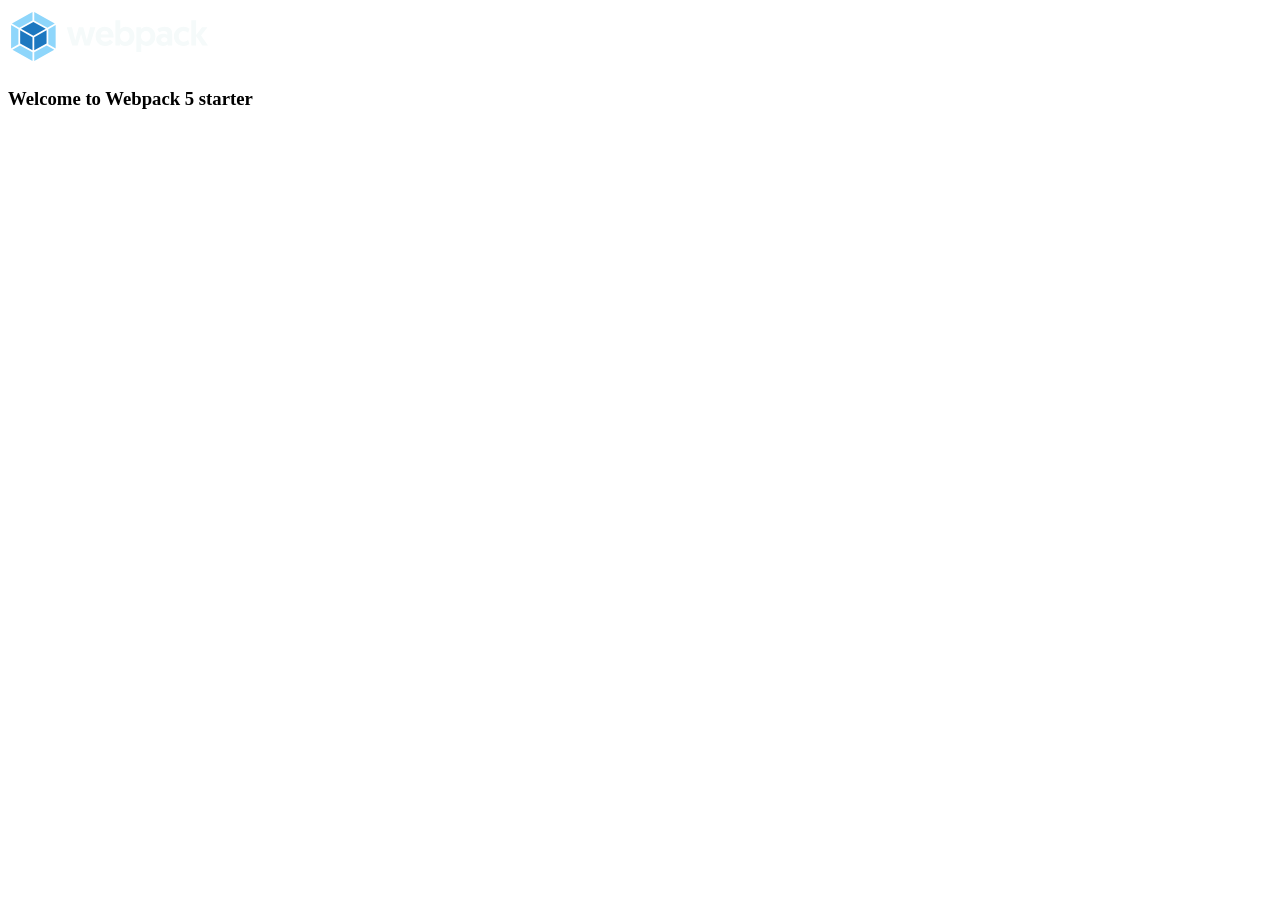
==== src/index.html @ 561df45b "initial commit" ====
<!DOCTYPE html>
<html lang="en">
  <head>
    <meta charset="UTF-8" />
    <meta
      name="viewport"
      content="width=device-width, user-scalable=no, initial-scale=1.0, maximum-scale=1.0, minimum-scale=1.0"
    />
    <meta http-equiv="X-UA-Compatible" content="ie=edge" />
    <title><%= htmlWebpackPlugin.options.title %></title>
  </head>
  <body>
    <img src="./img/webpack.svg" alt="Webpack Logo" width="200px" />
    <h3>Welcome to Webpack 5 starter </h3>
  </body>
</html>
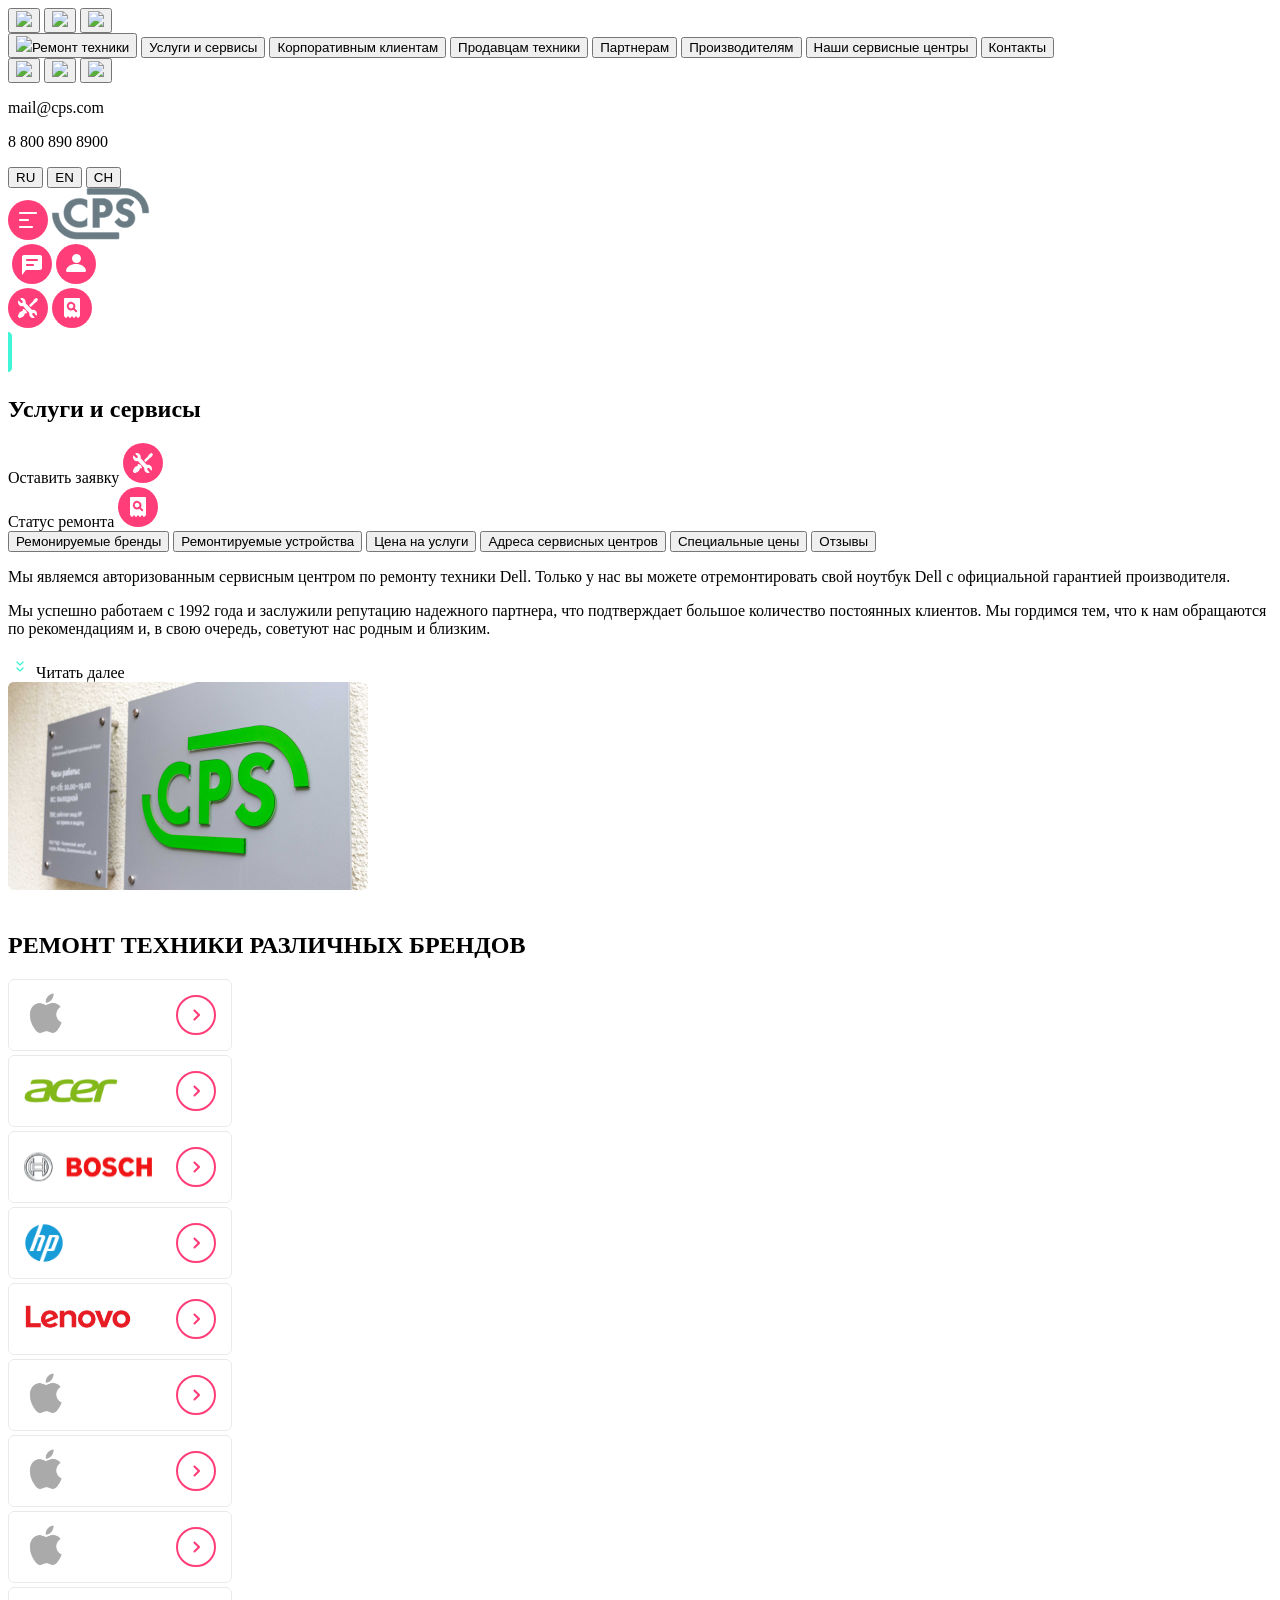
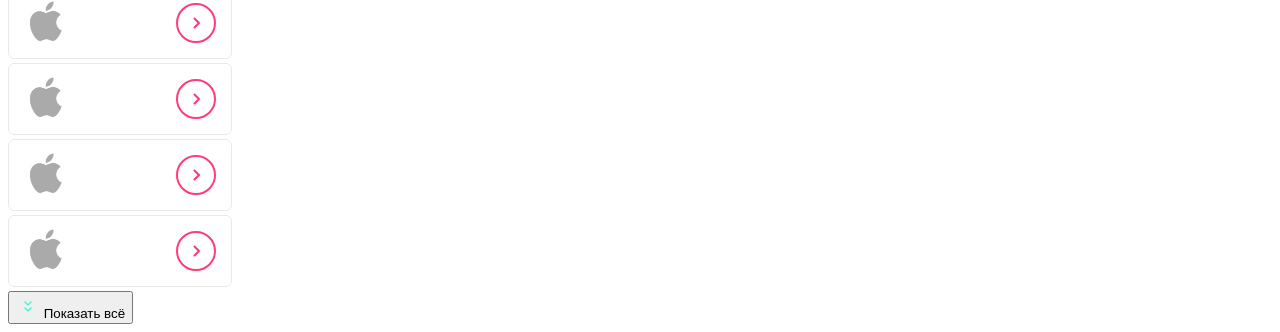
==== commit 22c539e5: "20% project" ====
--- a/src/index.html
+++ b/src/index.html
@@ -7,10 +7,146 @@
       content="width=device-width, user-scalable=no, initial-scale=1.0, maximum-scale=1.0, minimum-scale=1.0"
     />
     <meta http-equiv="X-UA-Compatible" content="ie=edge" />
-    <title><%= htmlWebpackPlugin.options.title %></title>
-  </head>
+    <link
+      rel="stylesheet"
+      href="https://cdn.jsdelivr.net/npm/swiper@12/swiper-bundle.min.css"
+    />
+    <title>Adaptive design</title>
+</head>
   <body>
-    <img src="./img/webpack.svg" alt="Webpack Logo" width="200px" />
-    <h3>Welcome to Webpack 5 starter </h3>
+
+     <aside>
+        <div class="aside-header">
+            <button class="button-icons"><img src="icons/burger.svg"></button>
+            <button class="button-icons"><img src="icons/Group.svg"></button>
+            <button class="button-icons"><img src="icons/search.svg"></button>
+        </div>
+        
+        <div class="aside-buttons">
+            <button class="a-button tecnic">
+                <img src="icons/highlight.svg">Ремонт техники
+            </button>
+            <button class="a-button">Услуги и сервисы</button>
+            <button class="a-button">Корпоративным клиентам</button>
+            <button class="a-button">Продавцам техники</button>
+            <button class="a-button">Партнерам</button>
+            <button class="a-button">Производителям</button>
+            <button class="a-button">Наши сервисные центры</button>
+            <button class="a-button">Контакты</button>
+        </div>
+
+        <div class="aside-contact__icons">
+            <button class="contact-icons"><img src="icons/chat copy.svg"></button>
+            <button class="contact-icons"><img src="icons/chat.svg"></button>
+            <button class="contact-icons"><img src="icons/profile.svg"></button>
+        </div>
+
+        <div class="aside-contact__info"> 
+            <p class="mail">mail@cps.com</p>
+            <p class="number">8 800 890 8900</p>
+        </div>    
+        
+        <div class="aside-lang">
+            <button class="lang">RU</button>
+            <button class="lang">EN</button>
+            <button class="lang">CH</button>
+        </div>
+    </aside>
+
+    <header>
+        <div class="burger_and_logo">
+            <img class="burger" src="img/burger.svg" alt="">
+            <span class="vertical_bar"></span>
+            <img class="CPS_logo" src="img/cps.svg" alt="">
+        </div>
+
+        <div class="pad_icons">
+            <img src="img/Mobile.svg" alt="">
+            <img src="img/chat.svg" alt="">
+            <img src="img/profile.svg" alt="">
+        </div>
+
+        <div class="repair_and_checkstatus">
+            <span class="vertical_bar2"></span>
+            <img src="img/repair.svg" alt="">
+            <img src="img/checkstatus.svg" alt="">
+        </div>
+        <div class="blue-line"></div>
+    </header>
+
+    <section class="section_h1">
+      <img class="h1_blue--bar" src="img/highlight.svg" alt="">
+      <h1 class="service_and_status">Услуги и сервисы</h1>
+    <div class="pc_icons">
+      <div class="repair_pc">
+        <span>Оставить заявку</span>
+        <img src="img/repair.svg" alt="">
+      </div>
+    </div>
+    <div class="status_pc">
+      <span>Статус ремонта</span>
+      <img src="img/checkstatus.svg" alt="">
+    </div>
+    </section>
+         
+    <nav class="buttons">
+      <div class="buttons_scroll">    
+        <button class="navigation">Ремонируемые бренды</button>
+        <button class="navigation">Ремонтируемые устройства</button>
+        <button class="navigation">Цена на услуги</button>
+        <button class="navigation">Адреса сервисных центров</button>
+        <button class="navigation">Специальные цены</button>
+        <button class="navigation">Отзывы</button>
+      </div>    
+    </nav>
+
+    <main class="page">
+        <div class="text-content">
+            <p class="first_block">
+                Мы являемся авторизованным сервисным центром по ремонту техники Dell. 
+                Только у нас вы можете отремонтировать свой ноутбук Dell с официальной гарантией производителя. 
+            </p>
+            <p class="second_block">
+                Мы успешно работаем с 1992 года и заслужили репутацию надежного партнера, что подтверждает большое количество постоянных клиентов. 
+                Мы гордимся тем, что к нам обращаются по рекомендациям и, в свою очередь, советуют нас родным и близким.
+            </p>
+            <div class="read_more">
+                <img class="read_more--arrow" src="img/expand.svg" alt=""> 
+                <span class="read_more--text">Читать далее</span>
+            </div>
+        </div>
+        <img class="CPS_photo" src="img/_MG_3223.jpg" alt="">
+    </main>
+
+    <section class="swiper__brend-cards">
+    <img class="blue-line" src="img/line.svg" alt="">
+    <h1 class="repair-h1">РЕМОНТ ТЕХНИКИ РАЗЛИЧНЫХ БРЕНДОВ</h1>
+    <div class="swiper mySwiper">
+        <div class="swiper-wrapper">
+            <div class="swiper-slide "><img src="img/apple.svg" alt=""></div>
+            <div class="swiper-slide "><img src="img/acer.svg" alt=""></div>
+            <div class="swiper-slide "><img src="img/bosch.svg" alt=""></div>
+            <div class="swiper-slide "><img src="img/hp.svg" alt=""></div>
+            <div class="swiper-slide "><img src="img/lenovo.svg" alt=""></div>
+            <div class="swiper-slide "><img src="img/apple(copy).svg" alt=""></div>
+            <div class="swiper-slide hidden"><img src="img/apple.svg" alt=""></div>
+            <div class="swiper-slide hidden"><img src="img/apple.svg" alt=""></div>
+            <div class="swiper-slide hidden hidden_pc"><img src="img/apple.svg" alt=""></div>
+            <div class="swiper-slide hidden hidden_pc"><img src="img/apple.svg" alt=""></div>
+            <div class="swiper-slide hidden hidden_pc"><img src="img/apple.svg" alt=""></div>
+            <div class="swiper-slide hidden hidden_pc"><img src="img/apple.svg" alt=""></div>
+        </div>
+        <div class="open-hide">
+            <button class="show-more" type="button">
+            <img class="show-more__icon" src="img/expand.svg">
+            <span>Показать всё</span>
+            </button>
+        </div>
+    <div class="swiper-pagination"></div>
+  </div>
+    <script src="https://cdn.jsdelivr.net/npm/swiper@12/swiper-bundle.min.js"></script>
+    <script src="script.js"></script>
+  </section>
+
   </body>
 </html>
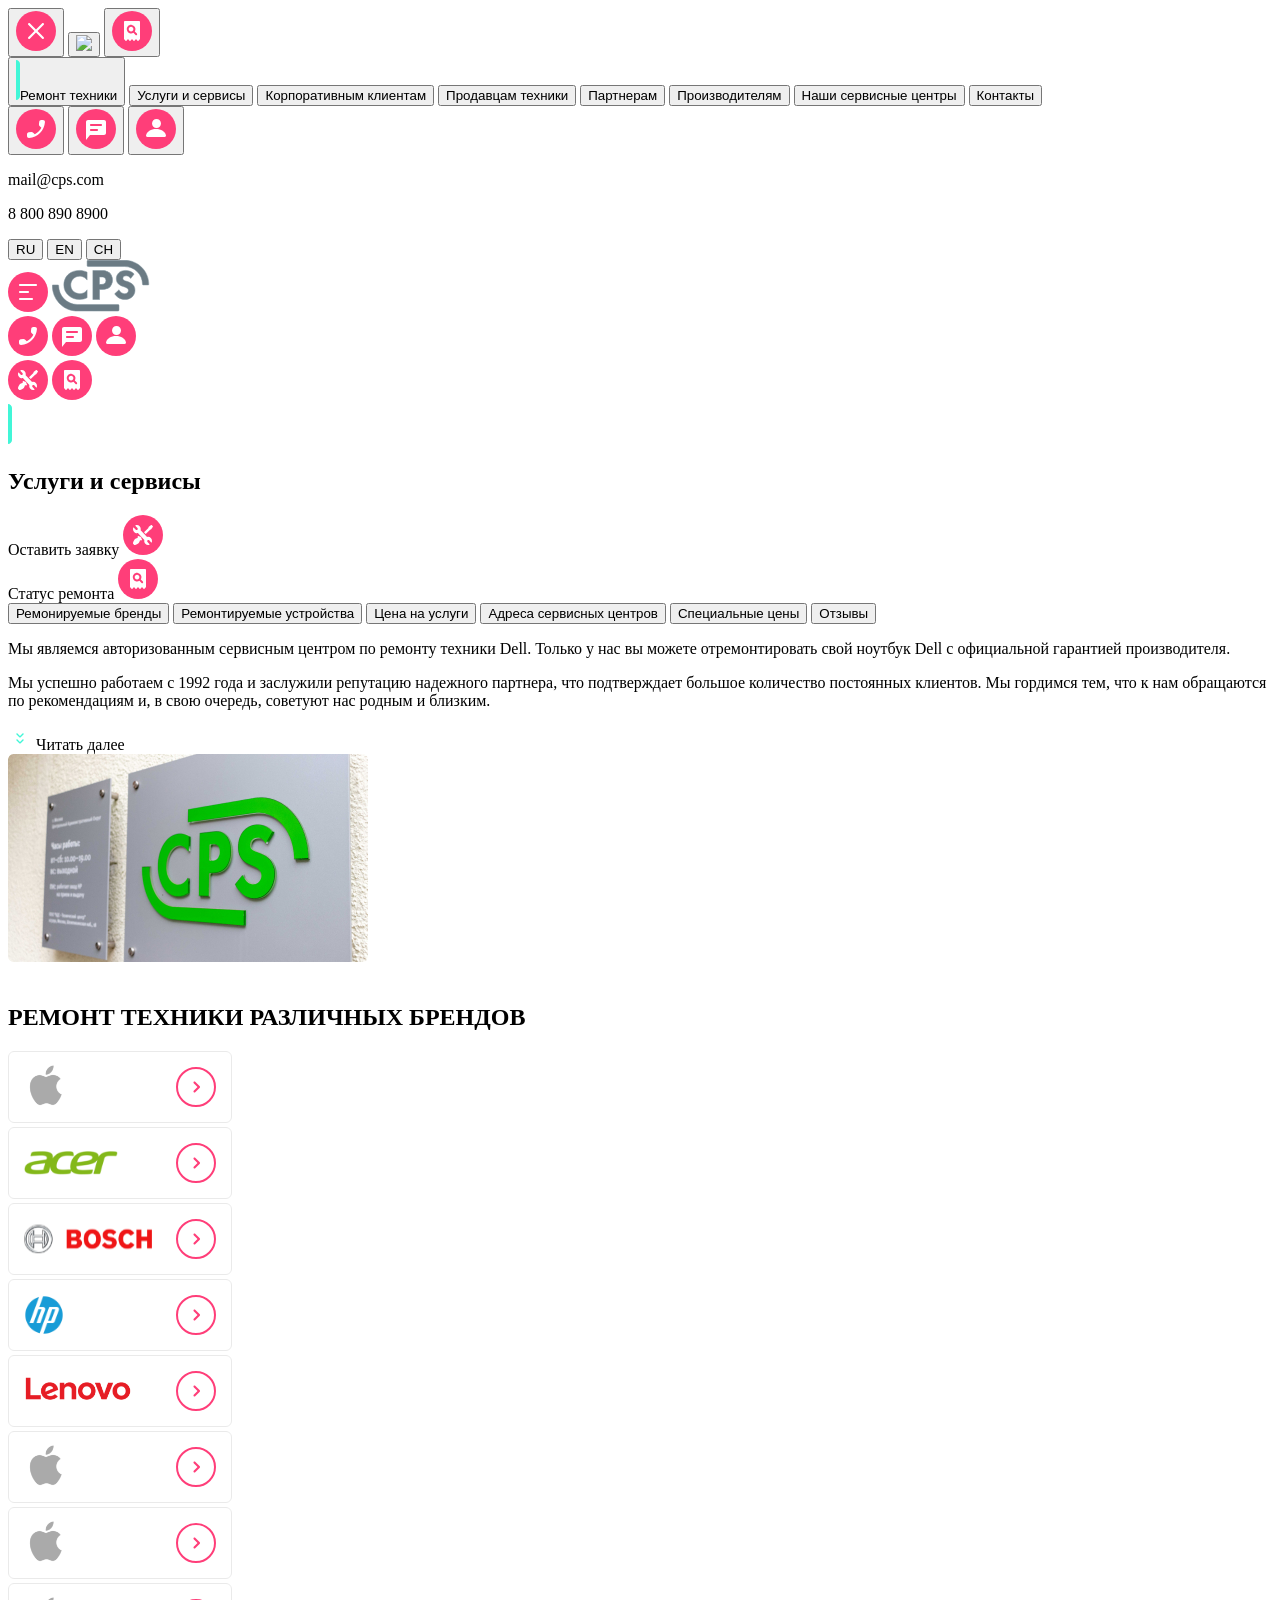
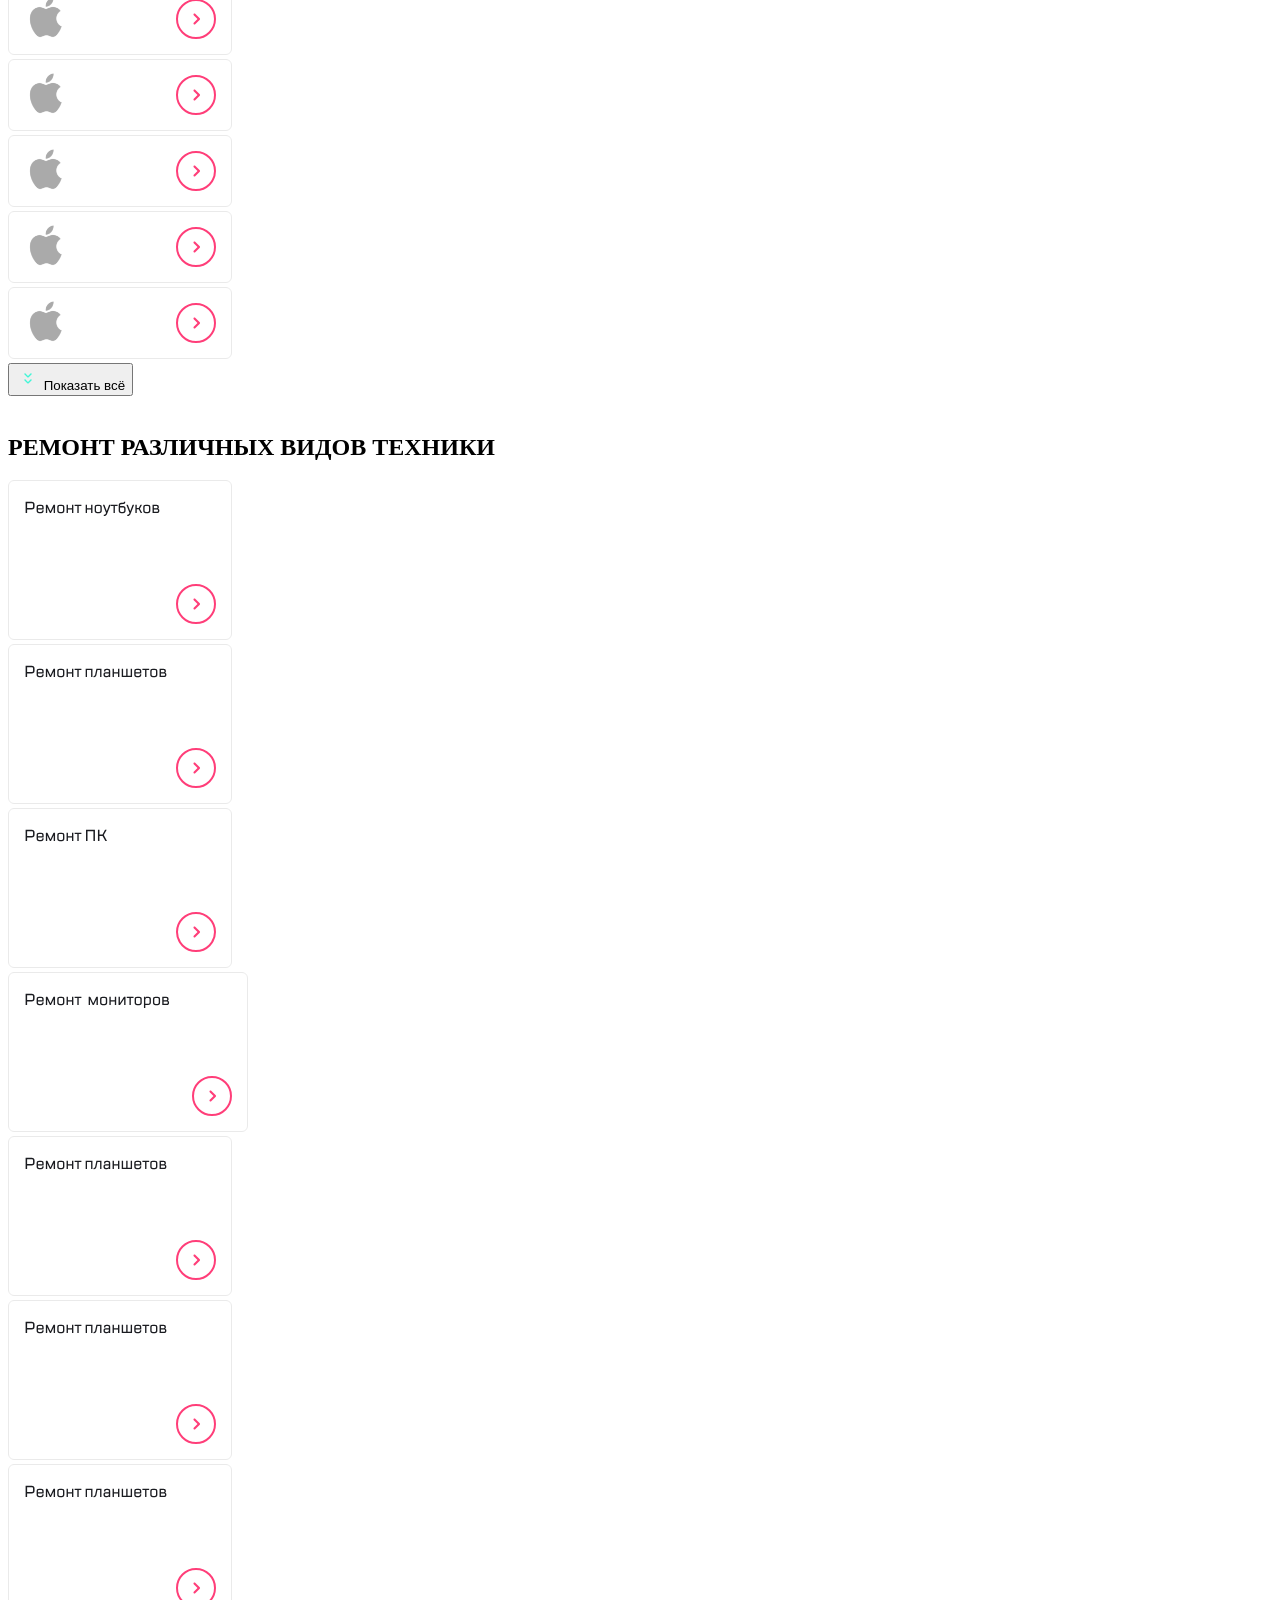
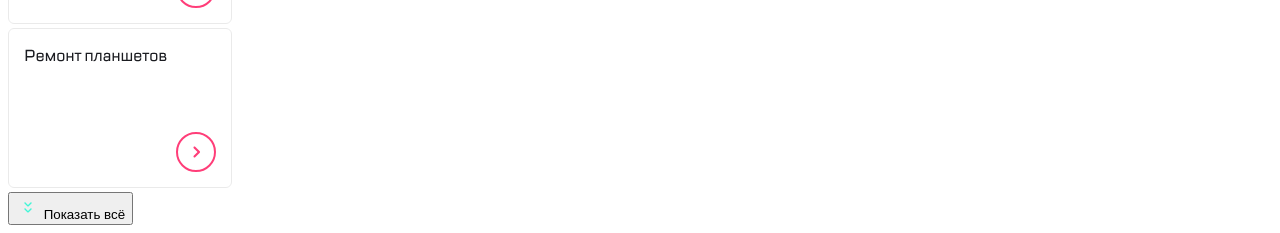
==== commit 9ae63de2: "pc-adept" ====
--- a/src/index.html
+++ b/src/index.html
@@ -14,17 +14,16 @@
     <title>Adaptive design</title>
 </head>
   <body>
-
      <aside>
         <div class="aside-header">
-            <button class="button-icons"><img src="icons/burger.svg"></button>
-            <button class="button-icons"><img src="icons/Group.svg"></button>
-            <button class="button-icons"><img src="icons/search.svg"></button>
+            <button class="button-icons X"><img src="img/X.svg"></button>
+            <button class="button-icons"><img src="img/Group.svg"></button>
+            <button class="button-icons"><img src="img/checkstatus.svg"></button>
         </div>
         
         <div class="aside-buttons">
             <button class="a-button tecnic">
-                <img src="icons/highlight.svg">Ремонт техники
+                <img src="img/highlight.svg">Ремонт техники
             </button>
             <button class="a-button">Услуги и сервисы</button>
             <button class="a-button">Корпоративным клиентам</button>
@@ -36,9 +35,9 @@
         </div>
 
         <div class="aside-contact__icons">
-            <button class="contact-icons"><img src="icons/chat copy.svg"></button>
-            <button class="contact-icons"><img src="icons/chat.svg"></button>
-            <button class="contact-icons"><img src="icons/profile.svg"></button>
+            <button class="contact-icons"><img src="img/call.svg"></button>
+            <button class="contact-icons"><img src="img/chat.svg"></button>
+            <button class="contact-icons"><img src="img/profile.svg"></button>
         </div>
 
         <div class="aside-contact__info"> 
@@ -51,102 +50,126 @@
             <button class="lang">EN</button>
             <button class="lang">CH</button>
         </div>
-    </aside>
+      </aside> 
 
-    <header>
-        <div class="burger_and_logo">
+      <main>
+        <header>
+          <div class="burger_and_logo">
             <img class="burger" src="img/burger.svg" alt="">
             <span class="vertical_bar"></span>
             <img class="CPS_logo" src="img/cps.svg" alt="">
-        </div>
-
-        <div class="pad_icons">
-            <img src="img/Mobile.svg" alt="">
-            <img src="img/chat.svg" alt="">
-            <img src="img/profile.svg" alt="">
-        </div>
-
-        <div class="repair_and_checkstatus">
+          </div>
+          <div class="pad_icons">
+              <img src="img/call.svg" alt="">
+              <img src="img/chat.svg" alt="">
+              <img src="img/profile.svg" alt="">
+          </div>
+          <div class="repair_and_checkstatus">
             <span class="vertical_bar2"></span>
             <img src="img/repair.svg" alt="">
             <img src="img/checkstatus.svg" alt="">
+          </div>
+            <div class="blue-line"></div>
+        </header>
+
+        <section class="section_h1">
+          <img class="h1_blue--bar" src="img/highlight.svg" alt="">
+          <h1 class="service_and_status">Услуги и сервисы</h1>
+                  <div class="pc_icons">
+          <div class="repair_pc">
+            <span>Оставить заявку</span>
+            <img src="img/repair.svg" alt="">
+          </div>
+          <div class="status_pc">
+            <span>Статус ремонта</span>
+            <img src="img/checkstatus.svg" alt="">
+          </div>
         </div>
-        <div class="blue-line"></div>
-    </header>
+        </section>
+            
+        <nav class="buttons">
+          <div class="buttons_scroll">    
+            <button class="navigation">Ремонируемые бренды</button>
+            <button class="navigation">Ремонтируемые устройства</button>
+            <button class="navigation">Цена на услуги</button>
+            <button class="navigation">Адреса сервисных центров</button>
+            <button class="navigation">Специальные цены</button>
+            <button class="navigation">Отзывы</button>
+          </div>    
+        </nav>
 
-    <section class="section_h1">
-      <img class="h1_blue--bar" src="img/highlight.svg" alt="">
-      <h1 class="service_and_status">Услуги и сервисы</h1>
-    <div class="pc_icons">
-      <div class="repair_pc">
-        <span>Оставить заявку</span>
-        <img src="img/repair.svg" alt="">
-      </div>
-    </div>
-    <div class="status_pc">
-      <span>Статус ремонта</span>
-      <img src="img/checkstatus.svg" alt="">
-    </div>
-    </section>
-         
-    <nav class="buttons">
-      <div class="buttons_scroll">    
-        <button class="navigation">Ремонируемые бренды</button>
-        <button class="navigation">Ремонтируемые устройства</button>
-        <button class="navigation">Цена на услуги</button>
-        <button class="navigation">Адреса сервисных центров</button>
-        <button class="navigation">Специальные цены</button>
-        <button class="navigation">Отзывы</button>
-      </div>    
-    </nav>
-
-    <main class="page">
-        <div class="text-content">
+        <section class="page">
+          <div class="text-content">
             <p class="first_block">
-                Мы являемся авторизованным сервисным центром по ремонту техники Dell. 
-                Только у нас вы можете отремонтировать свой ноутбук Dell с официальной гарантией производителя. 
+              Мы являемся авторизованным сервисным центром по ремонту техники Dell. 
+              Только у нас вы можете отремонтировать свой ноутбук Dell с официальной гарантией производителя. 
             </p>
             <p class="second_block">
-                Мы успешно работаем с 1992 года и заслужили репутацию надежного партнера, что подтверждает большое количество постоянных клиентов. 
-                Мы гордимся тем, что к нам обращаются по рекомендациям и, в свою очередь, советуют нас родным и близким.
+              Мы успешно работаем с 1992 года и заслужили репутацию надежного партнера, что подтверждает большое количество постоянных клиентов. 
+              Мы гордимся тем, что к нам обращаются по рекомендациям и, в свою очередь, советуют нас родным и близким.
             </p>
             <div class="read_more">
-                <img class="read_more--arrow" src="img/expand.svg" alt=""> 
-                <span class="read_more--text">Читать далее</span>
+              <img class="read_more--arrow" src="img/expand.svg" alt=""> 
+              <span class="read_more--text">Читать далее</span>
             </div>
+          </div>
+          <img class="CPS_photo" src="img/_MG_3223.jpg" alt="">
+        </section>
+
+      <section class="swiper__brand-cards">
+        <img class="blue-line" src="img/line.svg" alt="">
+        <h1 class="repair-h1">РЕМОНТ ТЕХНИКИ РАЗЛИЧНЫХ БРЕНДОВ</h1>
+        <div class="swiper brandsSwiper">
+          <div class="swiper-wrapper">
+              <div class="swiper-slide "><img src="img/apple.svg" alt=""></div>
+              <div class="swiper-slide "><img src="img/acer.svg" alt=""></div>
+              <div class="swiper-slide "><img src="img/bosch.svg" alt=""></div>
+              <div class="swiper-slide "><img src="img/hp.svg" alt=""></div>
+              <div class="swiper-slide "><img src="img/lenovo.svg" alt=""></div>
+              <div class="swiper-slide "><img src="img/apple(copy).svg" alt=""></div>
+              <div class="swiper-slide hidden"><img src="img/apple.svg" alt=""></div>
+              <div class="swiper-slide hidden"><img src="img/apple.svg" alt=""></div>
+              <div class="swiper-slide hidden_pc"><img src="img/apple.svg" alt=""></div>
+              <div class="swiper-slide hidden_pc"><img src="img/apple.svg" alt=""></div>
+              <div class="swiper-slide hidden_pc"><img src="img/apple.svg" alt=""></div>
+              <div class="swiper-slide hidden_pc"><img src="img/apple.svg" alt=""></div>
+            </div>
+            <div class="open-hide">
+              <button class="show-more" type="button">
+              <img class="show-more__icon" src="img/expand.svg">
+              <span>Показать всё</span>
+              </button>
+            </div>
+            <div class="swiper-pagination swiper-pagination-brands"></div>
         </div>
-        <img class="CPS_photo" src="img/_MG_3223.jpg" alt="">
-    </main>
+      </section>
 
-    <section class="swiper__brend-cards">
-    <img class="blue-line" src="img/line.svg" alt="">
-    <h1 class="repair-h1">РЕМОНТ ТЕХНИКИ РАЗЛИЧНЫХ БРЕНДОВ</h1>
-    <div class="swiper mySwiper">
-        <div class="swiper-wrapper">
-            <div class="swiper-slide "><img src="img/apple.svg" alt=""></div>
-            <div class="swiper-slide "><img src="img/acer.svg" alt=""></div>
-            <div class="swiper-slide "><img src="img/bosch.svg" alt=""></div>
-            <div class="swiper-slide "><img src="img/hp.svg" alt=""></div>
-            <div class="swiper-slide "><img src="img/lenovo.svg" alt=""></div>
-            <div class="swiper-slide "><img src="img/apple(copy).svg" alt=""></div>
-            <div class="swiper-slide hidden"><img src="img/apple.svg" alt=""></div>
-            <div class="swiper-slide hidden"><img src="img/apple.svg" alt=""></div>
-            <div class="swiper-slide hidden hidden_pc"><img src="img/apple.svg" alt=""></div>
-            <div class="swiper-slide hidden hidden_pc"><img src="img/apple.svg" alt=""></div>
-            <div class="swiper-slide hidden hidden_pc"><img src="img/apple.svg" alt=""></div>
-            <div class="swiper-slide hidden hidden_pc"><img src="img/apple.svg" alt=""></div>
+      <section class="swiper__video-tech">
+        <img class="blue-line" src="img/line.svg" alt="">
+        <h1 class="repair-h1">РЕМОНТ РАЗЛИЧНЫХ ВИДОВ ТЕХНИКИ</h1>
+        <div class="swiper videoTechSwiper">
+          <div class="swiper-wrapper">
+              <div class="swiper-slide "><img src="img/cat1 (2).svg" alt=""></div>
+              <div class="swiper-slide "><img src="img/repair_pads.svg" alt=""></div>
+              <div class="swiper-slide "><img src="img/repair_pc.svg" alt=""></div>
+              <div class="swiper-slide "><img src="img/cat4.svg" alt=""></div>
+              <div class="swiper-slide hidden_video-pc"><img src="img/repair_pads.svg" alt=""></div>
+              <div class="swiper-slide hidden_video-pc"><img src="img/repair_pads.svg" alt=""></div>
+              <div class="swiper-slide hidden_video-pc"><img src="img/repair_pads.svg" alt=""></div>
+              <div class="swiper-slide hidden_video-pc"><img src="img/repair_pads.svg" alt=""></div>
+            </div>
+            <div class="open-hide-video">
+              <button class="show-more-video" type="button">
+              <img class="show-more__video" src="img/expand.svg">
+              <span>Показать всё</span>
+              </button>
+            </div>
+            <div class="swiper-pagination swiper-pagination-video"></div>
         </div>
-        <div class="open-hide">
-            <button class="show-more" type="button">
-            <img class="show-more__icon" src="img/expand.svg">
-            <span>Показать всё</span>
-            </button>
-        </div>
-    <div class="swiper-pagination"></div>
-  </div>
-    <script src="https://cdn.jsdelivr.net/npm/swiper@12/swiper-bundle.min.js"></script>
-    <script src="script.js"></script>
-  </section>
+      </section>
+      <script src="https://cdn.jsdelivr.net/npm/swiper@12/swiper-bundle.min.js"></script>
+      <script src="script.js"></script>
+      </main>
 
   </body>
 </html>
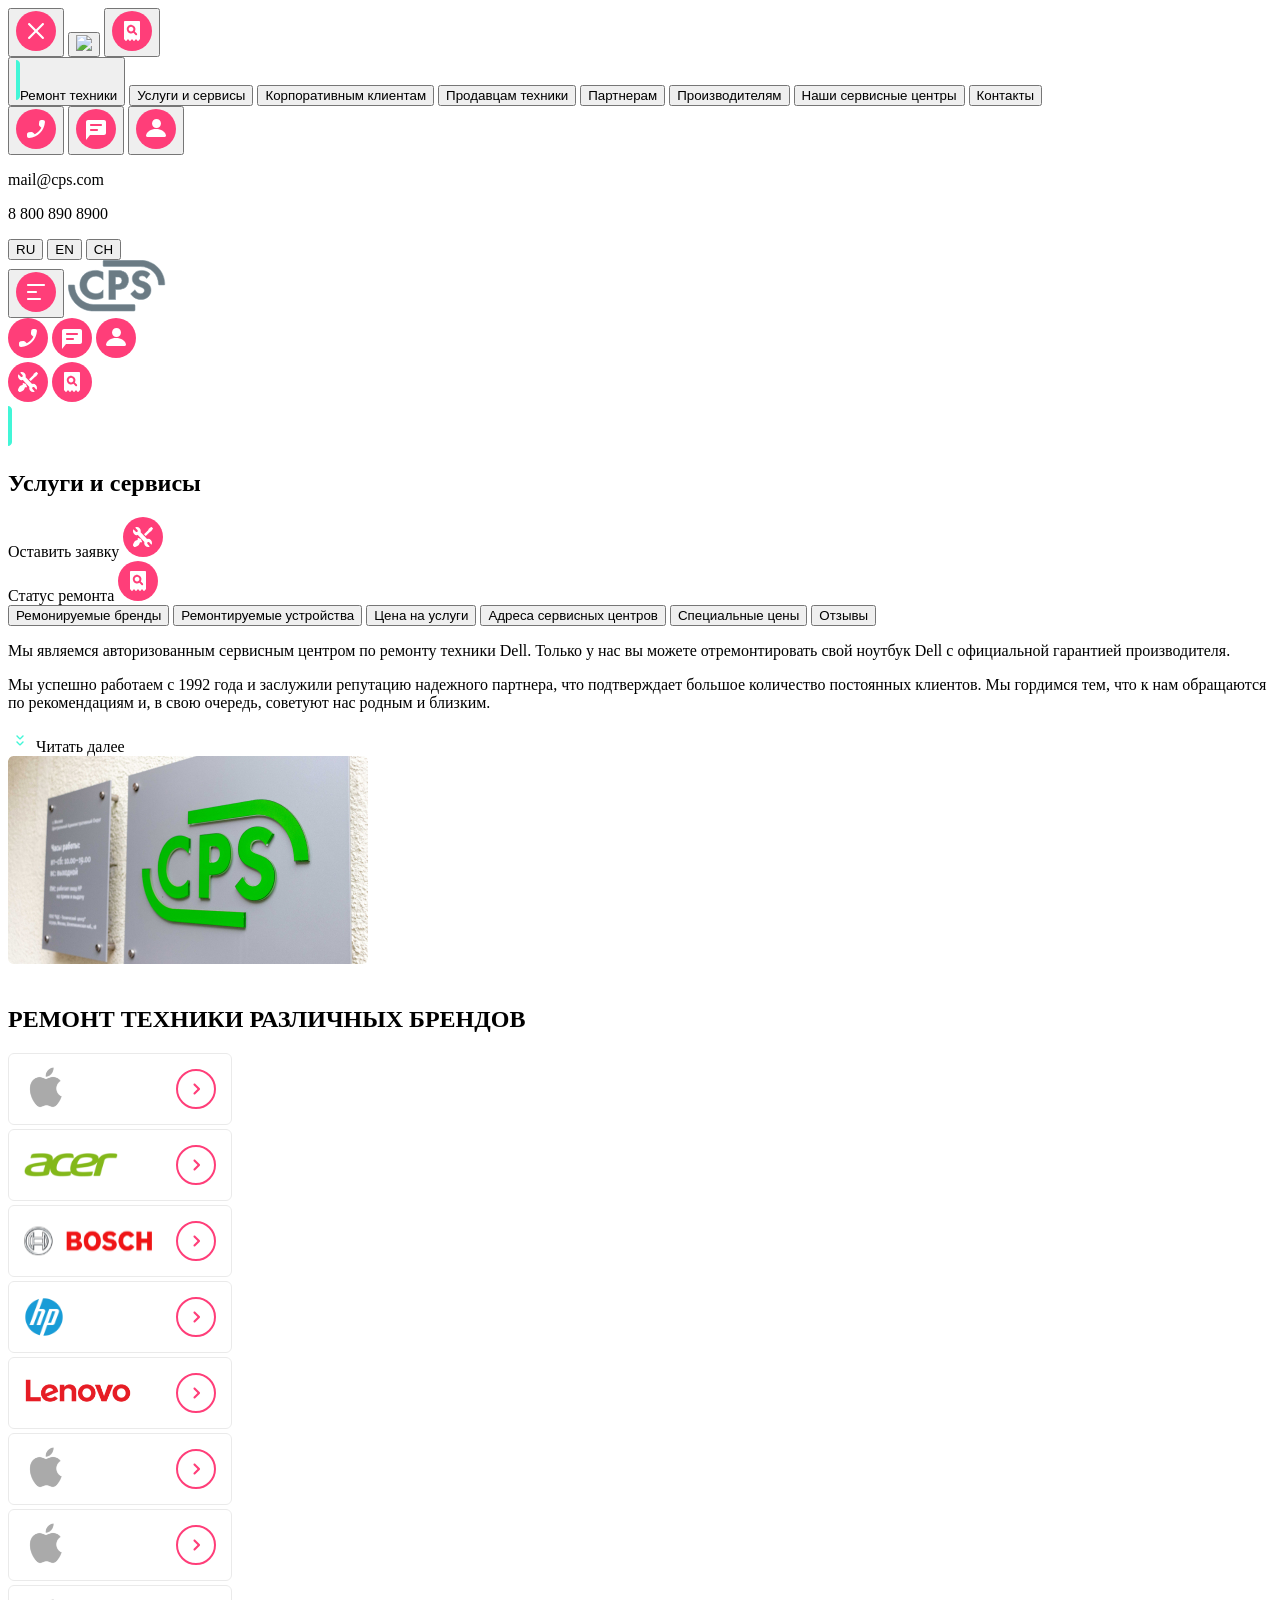
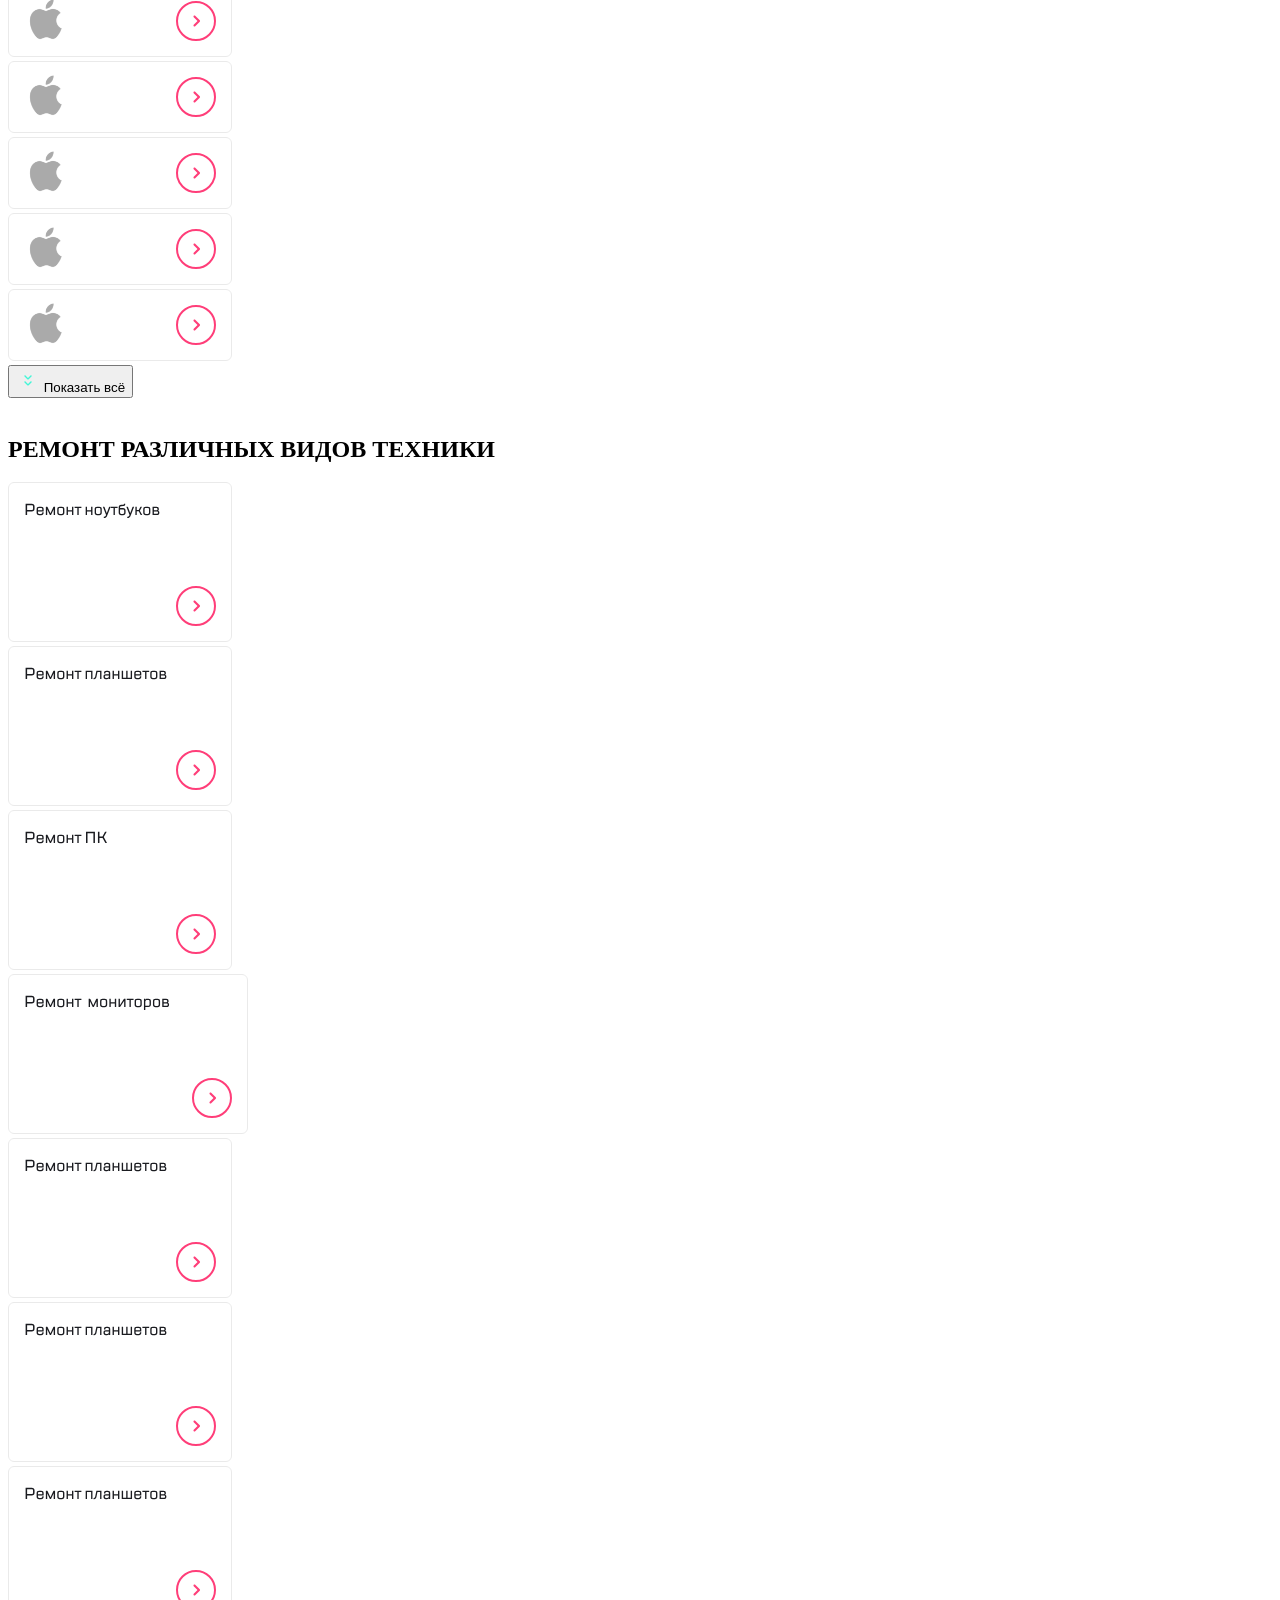
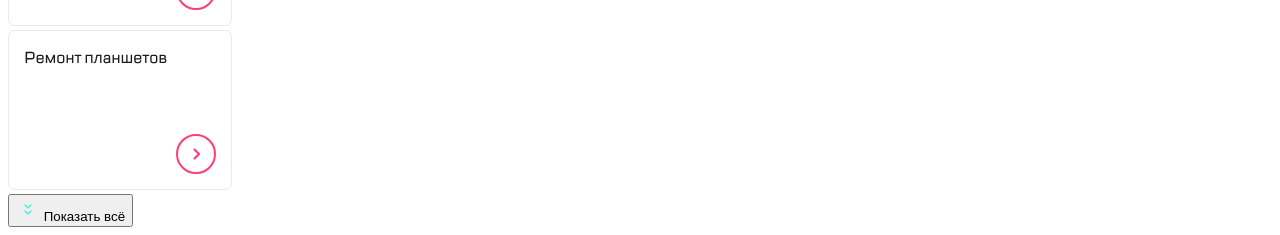
==== commit e1355bfe: "adap" ====
--- a/src/index.html
+++ b/src/index.html
@@ -50,12 +50,14 @@
             <button class="lang">EN</button>
             <button class="lang">CH</button>
         </div>
-      </aside> 
+      </aside>
 
       <main>
         <header>
           <div class="burger_and_logo">
-            <img class="burger" src="img/burger.svg" alt="">
+            <button class="burger" type="button">
+            <img src="img/burger.svg" alt="">
+            </button>
             <span class="vertical_bar"></span>
             <img class="CPS_logo" src="img/cps.svg" alt="">
           </div>
@@ -113,10 +115,10 @@
               <span class="read_more--text">Читать далее</span>
             </div>
           </div>
-          <img class="CPS_photo" src="img/_MG_3223.jpg" alt="">
+          <img class="CPS_photo" src="img/cps.jpg" alt="">
         </section>
 
-      <section class="swiper__brand-cards">
+       <section class="swiper__brand-cards">
         <img class="blue-line" src="img/line.svg" alt="">
         <h1 class="repair-h1">РЕМОНТ ТЕХНИКИ РАЗЛИЧНЫХ БРЕНДОВ</h1>
         <div class="swiper brandsSwiper">
@@ -144,7 +146,7 @@
         </div>
       </section>
 
-      <section class="swiper__video-tech">
+       <section class="swiper__video-tech">
         <img class="blue-line" src="img/line.svg" alt="">
         <h1 class="repair-h1">РЕМОНТ РАЗЛИЧНЫХ ВИДОВ ТЕХНИКИ</h1>
         <div class="swiper videoTechSwiper">
@@ -165,11 +167,11 @@
               </button>
             </div>
             <div class="swiper-pagination swiper-pagination-video"></div>
-        </div>
-      </section>
+        </div> 
+      </section> 
       <script src="https://cdn.jsdelivr.net/npm/swiper@12/swiper-bundle.min.js"></script>
       <script src="script.js"></script>
-      </main>
+      </main> 
 
   </body>
 </html>
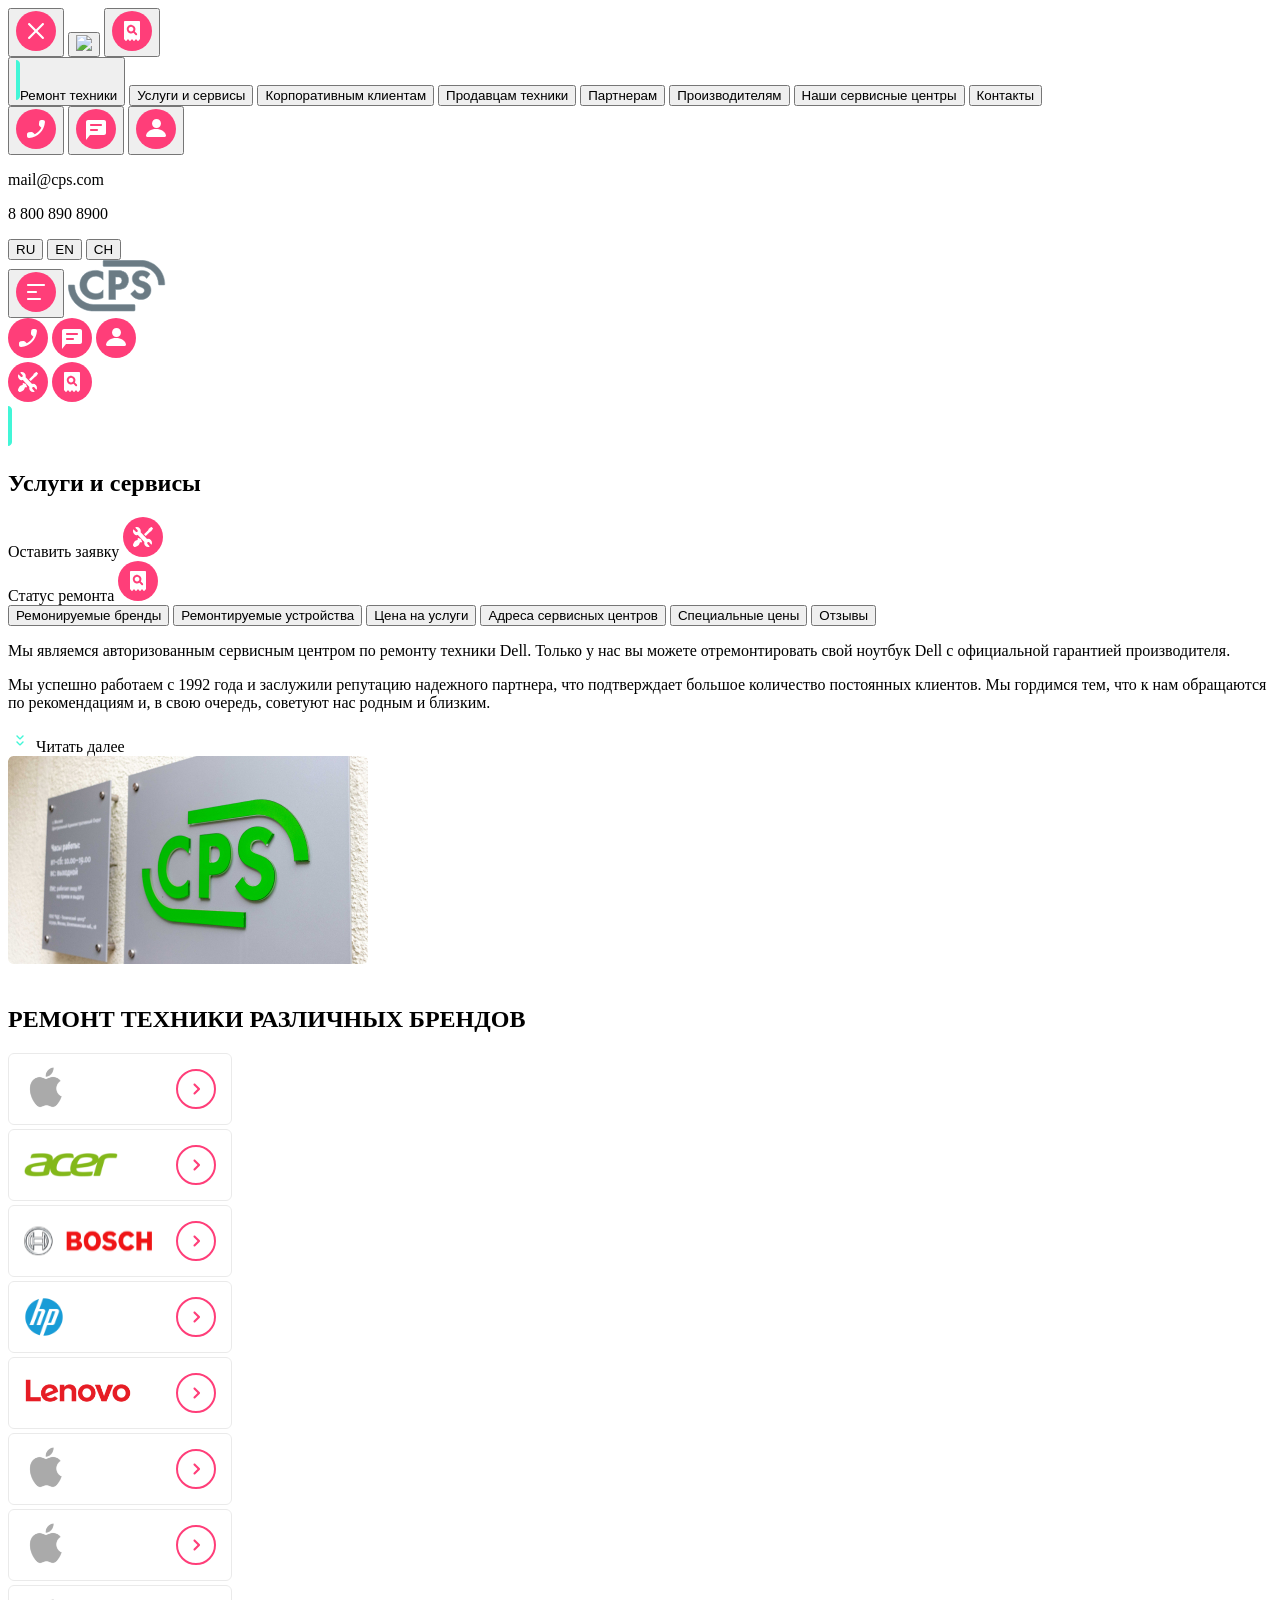
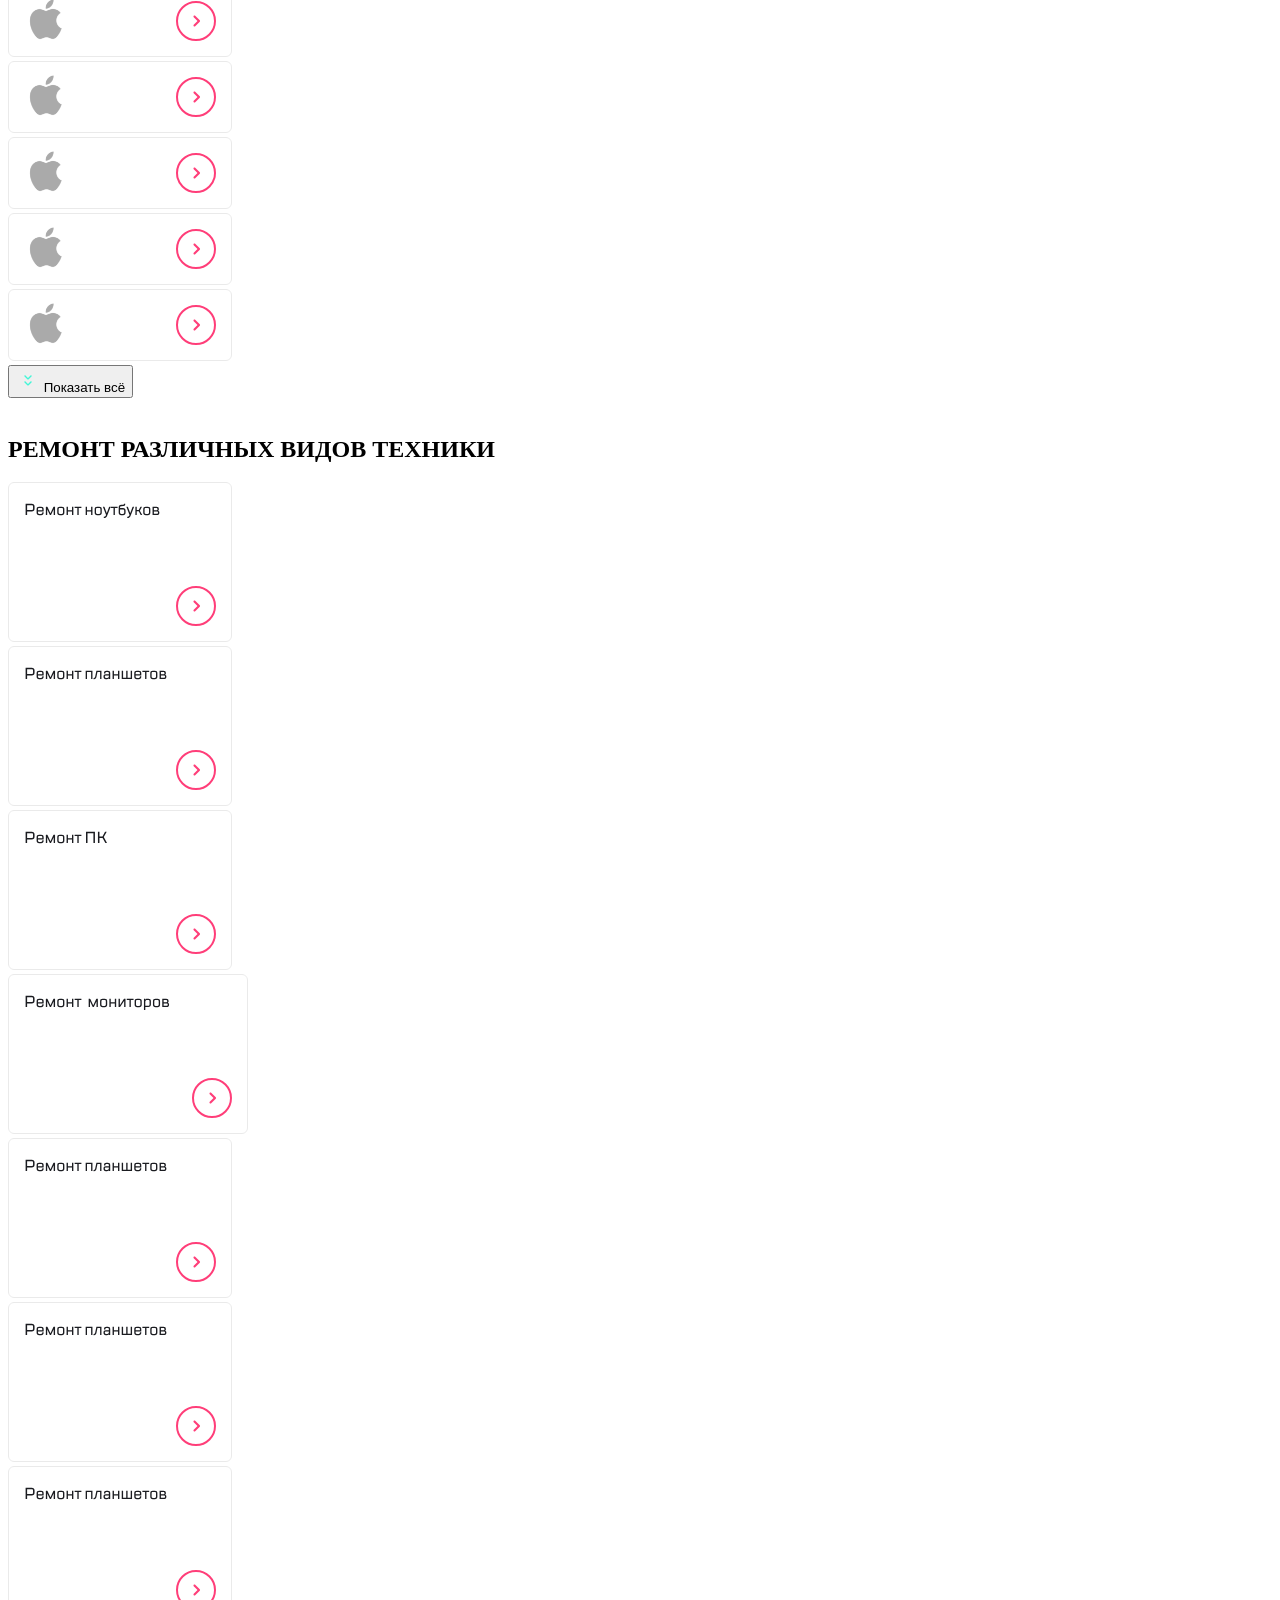
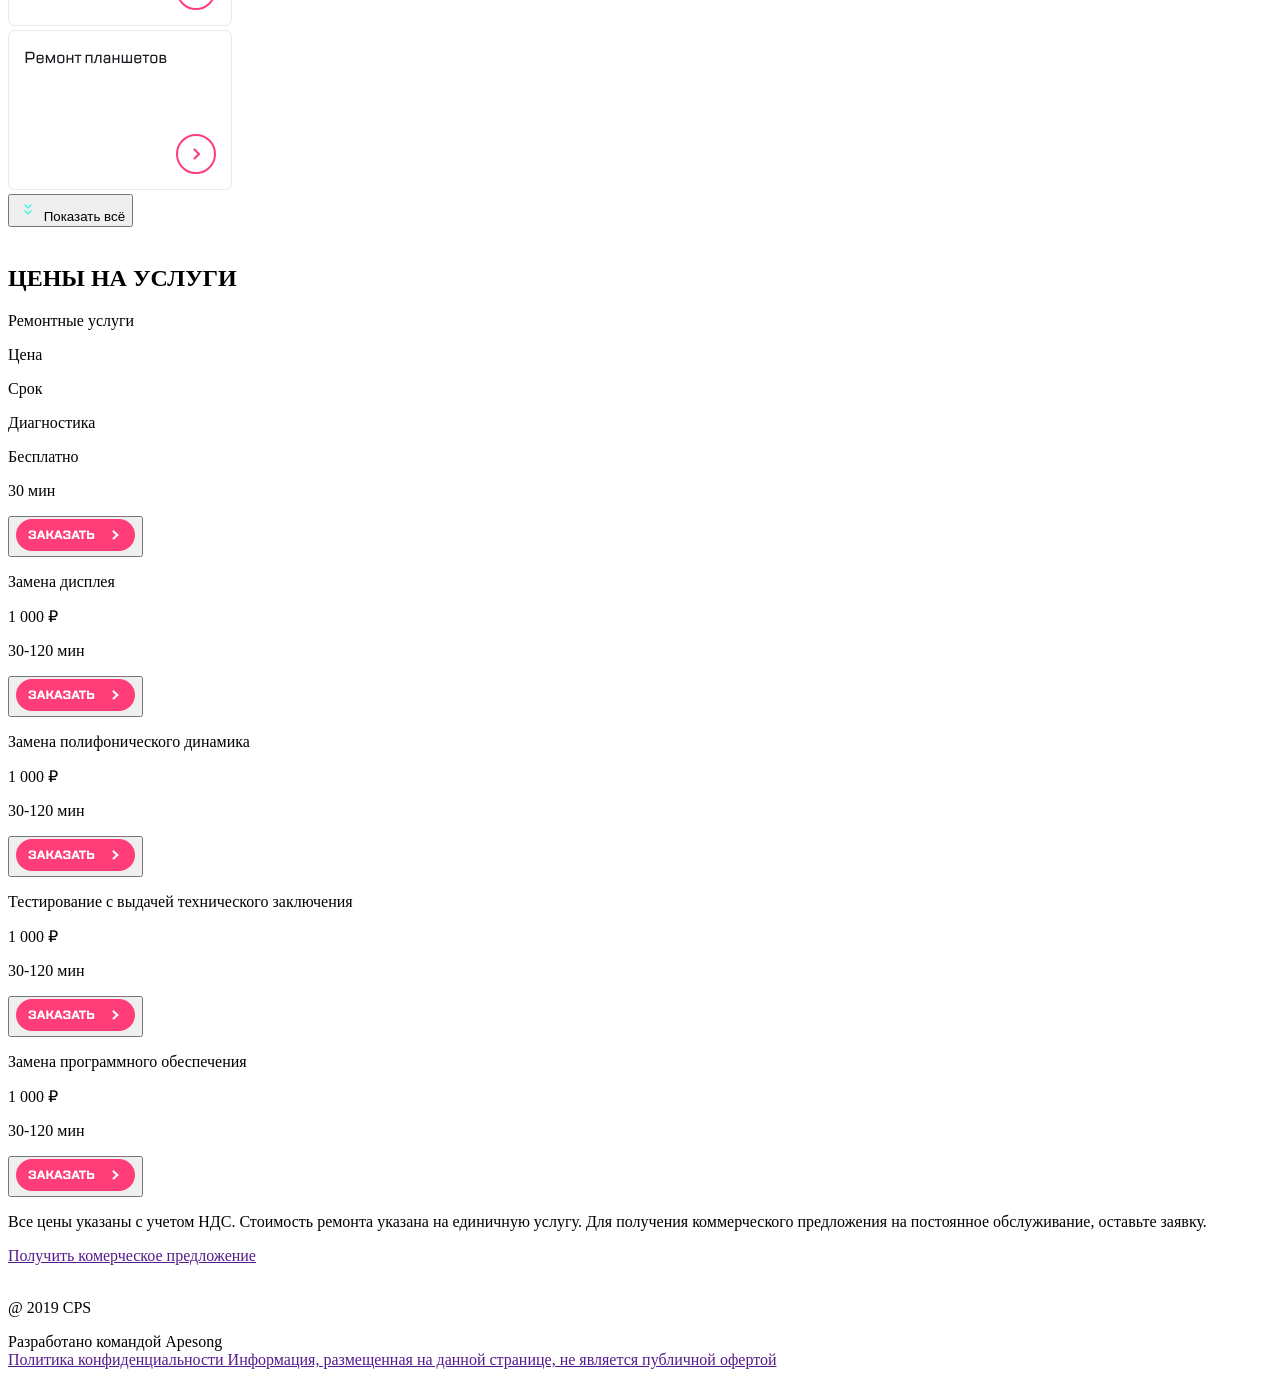
==== commit 907f5d04: "last" ====
--- a/src/index.html
+++ b/src/index.html
@@ -71,7 +71,7 @@
             <img src="img/repair.svg" alt="">
             <img src="img/checkstatus.svg" alt="">
           </div>
-            <div class="blue-line"></div>
+            <div class="header_blue-line"></div>
         </header>
 
         <section class="section_h1">
@@ -120,7 +120,7 @@
 
        <section class="swiper__brand-cards">
         <img class="blue-line" src="img/line.svg" alt="">
-        <h1 class="repair-h1">РЕМОНТ ТЕХНИКИ РАЗЛИЧНЫХ БРЕНДОВ</h1>
+        <h1 class="repair-title">РЕМОНТ ТЕХНИКИ РАЗЛИЧНЫХ БРЕНДОВ</h1>
         <div class="swiper brandsSwiper">
           <div class="swiper-wrapper">
               <div class="swiper-slide "><img src="img/apple.svg" alt=""></div>
@@ -148,17 +148,17 @@
 
        <section class="swiper__video-tech">
         <img class="blue-line" src="img/line.svg" alt="">
-        <h1 class="repair-h1">РЕМОНТ РАЗЛИЧНЫХ ВИДОВ ТЕХНИКИ</h1>
+        <h1 class="video-title">РЕМОНТ РАЗЛИЧНЫХ ВИДОВ ТЕХНИКИ</h1>
         <div class="swiper videoTechSwiper">
           <div class="swiper-wrapper">
-              <div class="swiper-slide "><img src="img/cat1 (2).svg" alt=""></div>
-              <div class="swiper-slide "><img src="img/repair_pads.svg" alt=""></div>
-              <div class="swiper-slide "><img src="img/repair_pc.svg" alt=""></div>
-              <div class="swiper-slide "><img src="img/cat4.svg" alt=""></div>
-              <div class="swiper-slide hidden_video-pc"><img src="img/repair_pads.svg" alt=""></div>
-              <div class="swiper-slide hidden_video-pc"><img src="img/repair_pads.svg" alt=""></div>
-              <div class="swiper-slide hidden_video-pc"><img src="img/repair_pads.svg" alt=""></div>
-              <div class="swiper-slide hidden_video-pc"><img src="img/repair_pads.svg" alt=""></div>
+              <div class="swiper-slide"><img src="img/cat1 (2).svg" alt=""></div>
+              <div class="swiper-slide"><img src="img/repair_pads.svg" alt=""></div>
+              <div class="swiper-slide"><img src="img/repair_pc.svg" alt=""></div>
+              <div class="swiper-slide hidden-video"><img src="img/cat4.svg" alt=""></div>
+              <div class="swiper-slide hidden-video hidden_video-pc"><img src="img/repair_pads.svg" alt=""></div>
+              <div class="swiper-slide hidden-video hidden_video-pc"><img src="img/repair_pads.svg" alt=""></div>
+              <div class="swiper-slide hidden-video hidden_video-pc"><img src="img/repair_pads.svg" alt=""></div>
+              <div class="swiper-slide hidden-video hidden_video-pc"><img src="img/repair_pads.svg" alt=""></div>
             </div>
             <div class="open-hide-video">
               <button class="show-more-video" type="button">
@@ -169,6 +169,98 @@
             <div class="swiper-pagination swiper-pagination-video"></div>
         </div> 
       </section> 
+
+      <section class="swiper__prices">
+        <img class="blue-line" src="img/line.svg" alt="">
+        <h1 class="prices-title">ЦЕНЫ НА УСЛУГИ</h1>
+        <div class="swiper pricesSwiper">
+          <div class="swiper-wrapper">
+
+            <div class="swiper-slide price-card">                
+              <p class="service">Ремонтные услуги</p>
+              <p class="price">Цена</p>
+              <p class="time">Срок</p>
+            </div>
+
+            <div class="swiper-slide price-card">
+              <p class="service">Диагностика</p>
+              <p class="price">Бесплатно</p>
+              <p class="time">30 мин</p>
+              <button class="prices-button">
+              <img src="img/Group 10.svg" alt="">
+              </button>
+            </div>
+
+            <div class="swiper-slide price-card">                
+              <p class="service">Замена дисплея</p>
+              <p class="price">1 000 ₽</p>
+              <p class="time">30-120 мин</p>
+              <button class="prices-button">
+              <img src="img/Group 10.svg" alt="">
+              </button>
+            </div>
+
+            <div class="swiper-slide price-card">                
+              <p class="service">Замена полифонического динамика</p>
+              <p class="price">1 000 ₽</p>
+              <p class="time">30-120 мин</p>
+              <button class="prices-button">
+              <img src="img/Group 10.svg" alt="">
+              </button>
+            </div>
+
+            <div class="swiper-slide price-card">                
+              <p class="service">Тестирование с выдачей технического заключения</p>
+              <p class="price">1 000 ₽</p>
+              <p class="time">30-120 мин</p>
+              <button class="prices-button">
+              <img src="img/Group 10.svg" alt="">
+              </button>
+            </div>
+
+            <div class="swiper-slide price-card">                
+              <p class="service">Замена программного обеспечения</p>
+              <p class="price">1 000 ₽</p>
+              <p class="time">30-120 мин</p>
+              <button class="prices-button">
+              <img src="img/Group 10.svg" alt="">
+              </button>
+            </div>
+          </div>
+
+          <div class="swiper-pagination prices-pagination"></div>
+          <p class="prices-info">
+            Все цены указаны с учетом НДС. 
+            Стоимость ремонта указана на единичную услугу. 
+            Для получения коммерческого предложения на постоянное обслуживание, оставьте заявку.
+          </p>
+          <a href="" class="prices-offer">
+            Получить комерческое предложение
+          </a>
+        </div> 
+      </section> 
+      
+      <footer> 
+        <img class="blue-line" src="img/line.svg" alt="">
+        <div class="footer__left">
+          <p class="footer__copyright">
+            @ 2019 CPS
+          </p>
+
+          <span class="footer__apesong">
+            Разработано командой Apesong
+          </span>
+        </div>
+
+        <a href="" class="footer__privacy-policy">
+          Политика конфиденциальности
+        </a>
+
+        <a href="" class="footer__public-offer">
+          Информация, размещенная на данной странице, не является публичной офертой
+        </a>
+      </footer>
+
       <script src="https://cdn.jsdelivr.net/npm/swiper@12/swiper-bundle.min.js"></script>
       <script src="script.js"></script>
       </main> 
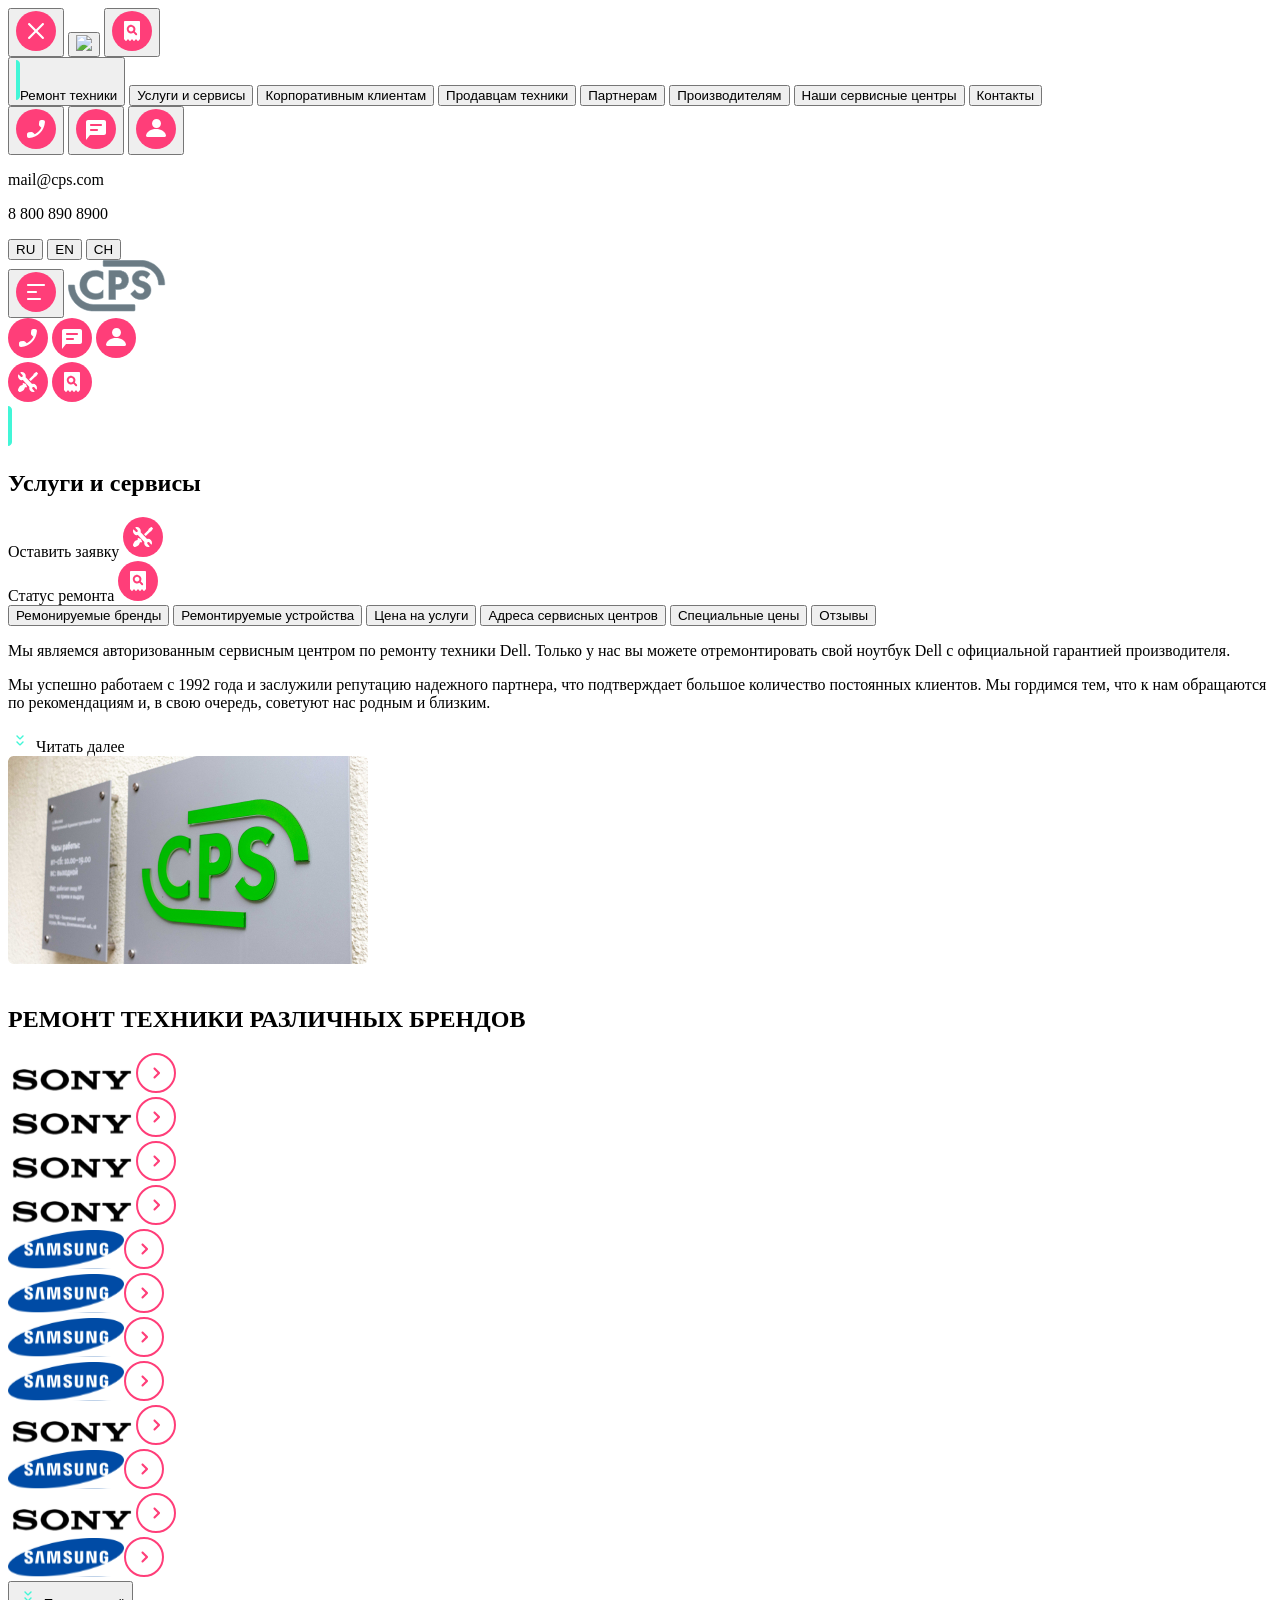
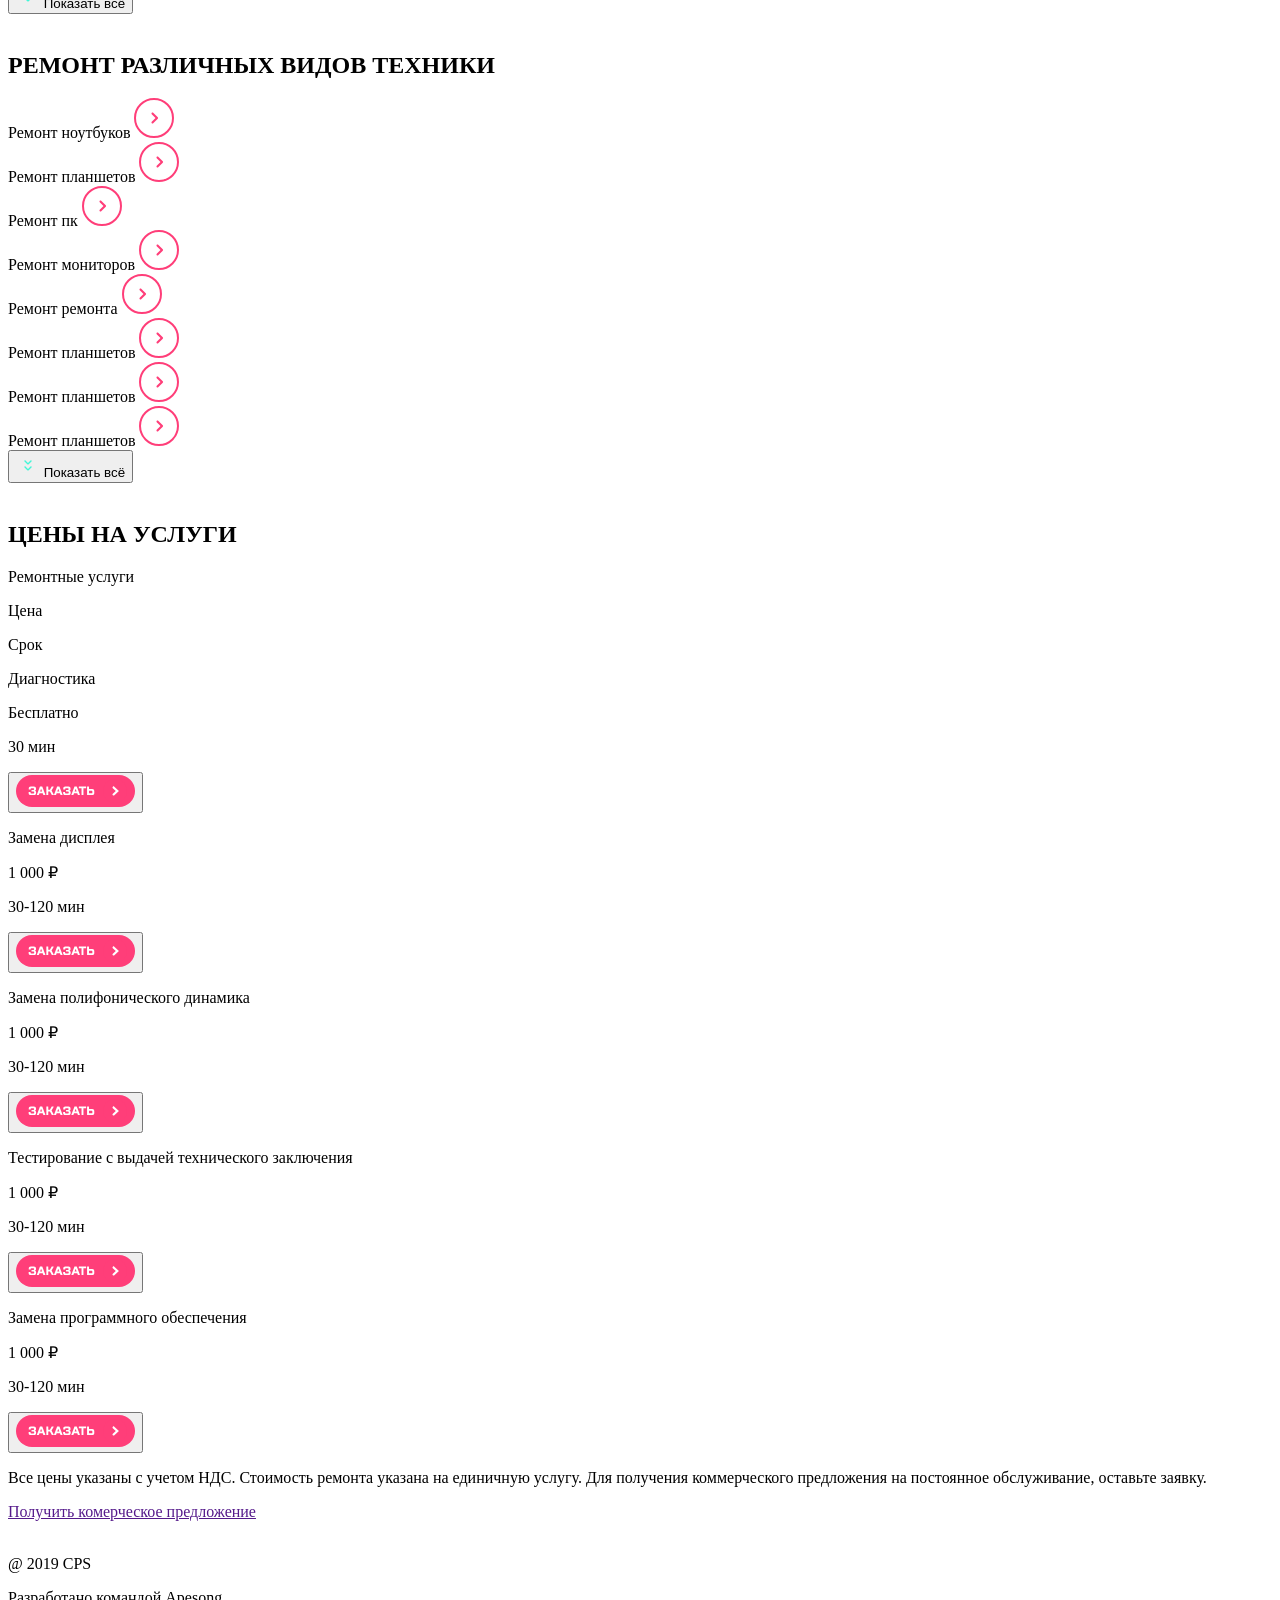
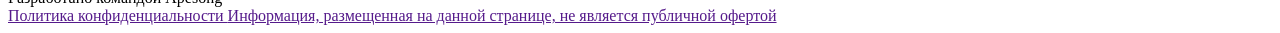
==== commit 52e6cea3: "Finish project" ====
--- a/src/index.html
+++ b/src/index.html
@@ -51,6 +51,7 @@
             <button class="lang">CH</button>
         </div>
       </aside>
+      <div class="overlay"></div>
 
       <main>
         <header>
@@ -123,18 +124,18 @@
         <h1 class="repair-title">РЕМОНТ ТЕХНИКИ РАЗЛИЧНЫХ БРЕНДОВ</h1>
         <div class="swiper brandsSwiper">
           <div class="swiper-wrapper">
-              <div class="swiper-slide "><img src="img/apple.svg" alt=""></div>
-              <div class="swiper-slide "><img src="img/acer.svg" alt=""></div>
-              <div class="swiper-slide "><img src="img/bosch.svg" alt=""></div>
-              <div class="swiper-slide "><img src="img/hp.svg" alt=""></div>
-              <div class="swiper-slide "><img src="img/lenovo.svg" alt=""></div>
-              <div class="swiper-slide "><img src="img/apple(copy).svg" alt=""></div>
-              <div class="swiper-slide hidden"><img src="img/apple.svg" alt=""></div>
-              <div class="swiper-slide hidden"><img src="img/apple.svg" alt=""></div>
-              <div class="swiper-slide hidden_pc"><img src="img/apple.svg" alt=""></div>
-              <div class="swiper-slide hidden_pc"><img src="img/apple.svg" alt=""></div>
-              <div class="swiper-slide hidden_pc"><img src="img/apple.svg" alt=""></div>
-              <div class="swiper-slide hidden_pc"><img src="img/apple.svg" alt=""></div>
+              <div class="swiper-slide "><img class="company-icon" src="img/sony.svg" alt=""><img class="strelka" src="img/strelka.svg" alt=""></div>
+              <div class="swiper-slide "><img class="company-icon" src="img/sony.svg" alt=""><img class="strelka" src="img/strelka.svg" alt=""></div>
+              <div class="swiper-slide "><img class="company-icon" src="img/sony.svg" alt=""><img class="strelka" src="img/strelka.svg" alt=""></div>
+              <div class="swiper-slide "><img class="company-icon" src="img/sony.svg" alt=""><img class="strelka" src="img/strelka.svg" alt=""></div>
+              <div class="swiper-slide "><img class="company-icon" src="img/samsung.svg" alt=""><img class="strelka" src="img/strelka.svg" alt=""></div>
+              <div class="swiper-slide "><img class="company-icon" src="img/samsung.svg" alt=""><img class="strelka" src="img/strelka.svg" alt=""></div>
+              <div class="swiper-slide hidden"><img class="company-icon" src="img/samsung.svg" alt=""><img class="strelka" src="img/strelka.svg" alt=""></div>
+              <div class="swiper-slide hidden"><img class="company-icon" src="img/samsung.svg" alt=""><img class="strelka" src="img/strelka.svg" alt=""></div>
+              <div class="swiper-slide hidden_pc"><img class="company-icon" src="img/sony.svg" alt=""><img class="strelka" src="img/strelka.svg" alt=""></div>
+              <div class="swiper-slide hidden_pc"><img class="company-icon" src="img/samsung.svg" alt=""><img class="strelka" src="img/strelka.svg" alt=""></div>
+              <div class="swiper-slide hidden_pc"><img class="company-icon" src="img/sony.svg" alt=""><img class="strelka" src="img/strelka.svg" alt=""></div>
+              <div class="swiper-slide hidden_pc"><img class="company-icon" src="img/samsung.svg" alt=""><img class="strelka" src="img/strelka.svg" alt=""></div>
             </div>
             <div class="open-hide">
               <button class="show-more" type="button">
@@ -151,14 +152,38 @@
         <h1 class="video-title">РЕМОНТ РАЗЛИЧНЫХ ВИДОВ ТЕХНИКИ</h1>
         <div class="swiper videoTechSwiper">
           <div class="swiper-wrapper">
-              <div class="swiper-slide"><img src="img/cat1 (2).svg" alt=""></div>
-              <div class="swiper-slide"><img src="img/repair_pads.svg" alt=""></div>
-              <div class="swiper-slide"><img src="img/repair_pc.svg" alt=""></div>
-              <div class="swiper-slide hidden-video"><img src="img/cat4.svg" alt=""></div>
-              <div class="swiper-slide hidden-video hidden_video-pc"><img src="img/repair_pads.svg" alt=""></div>
-              <div class="swiper-slide hidden-video hidden_video-pc"><img src="img/repair_pads.svg" alt=""></div>
-              <div class="swiper-slide hidden-video hidden_video-pc"><img src="img/repair_pads.svg" alt=""></div>
-              <div class="swiper-slide hidden-video hidden_video-pc"><img src="img/repair_pads.svg" alt=""></div>
+              <div class="swiper-slide">
+                <span class="text-video">Ремонт ноутбуков</span>
+                <img class="strelka-video" src="img/strelka.svg" alt="">
+              </div>
+              <div class="swiper-slide">
+                <span class="text-video">Ремонт планшетов</span>
+                <img class="strelka-video" src="img/strelka.svg" alt="">
+              </div>
+              <div class="swiper-slide">
+                <span class="text-video">Ремонт пк</span>
+                <img class="strelka-video" src="img/strelka.svg" alt="">
+              </div>
+              <div class="swiper-slide hidden-video">
+                <span class="text-video">Ремонт мониторов</span>
+                <img class="strelka-video" src="img/strelka.svg" alt="">
+              </div>
+              <div class="swiper-slide hidden-video hidden_video-pc">
+                <span class="text-video">Ремонт ремонта</span>
+                <img class="strelka-video" src="img/strelka.svg" alt="">
+              </div>
+              <div class="swiper-slide hidden-video hidden_video-pc">
+                <span class="text-video">Ремонт планшетов</span>
+                <img class="strelka-video" src="img/strelka.svg" alt="">
+              </div>
+              <div class="swiper-slide hidden-video hidden_video-pc">
+                <span class="text-video">Ремонт планшетов</span>
+                <img class="strelka-video" src="img/strelka.svg" alt="">
+              </div>
+              <div class="swiper-slide hidden-video hidden_video-pc">
+                <span class="text-video">Ремонт планшетов</span>
+                <img class="strelka-video" src="img/strelka.svg" alt="">
+              </div>
             </div>
             <div class="open-hide-video">
               <button class="show-more-video" type="button">
